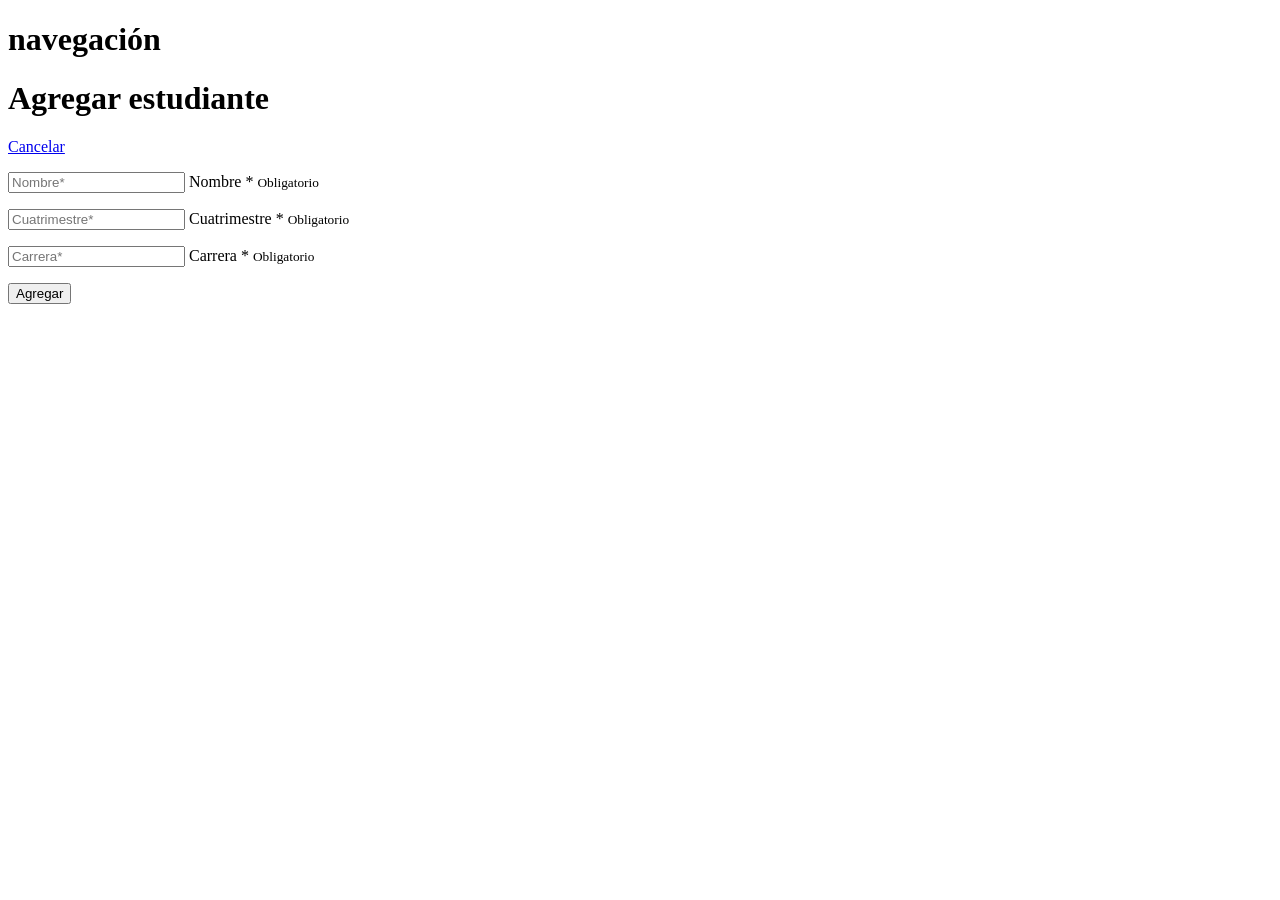
==== agrega.html @ ed2e7c6d "Add files via upload" ====
<!DOCTYPE html>
<html lang="es">

<head>

  <meta charset="UTF-8">
  <meta name="viewport" content="width=device-width">

  <title>Agregar - Base de Datos</title>

  <meta name="viewport" content="width=device-width">
  <meta name="theme-color" content="#fffbfe">
  <link rel="icon" sizes="32x32" href="favicon.ico">
  <link rel="manifest" href="site.webmanifest">
  <script src="ungap/custom-elements.js"></script>

  <script type="module" src="js/configura.js"></script>
  <link rel="stylesheet" href="css/estilos.css">
  <link rel="stylesheet" href="css/transicion_pestanas.css">
  <link rel="expect" blocking="render" href="#navbar">
  <script type="module" src="lib/js/submitForm.js"></script>
  <script type="module" src="lib/js/muestraError.js"></script>

</head>

<body style="padding-bottom: 5rem;">

  <md-top-app-bar headline="headline">

    <h1>navegación</h1>
  </md-top-app-bar>

  <main>
    <form onsubmit="submitForm('srv/estudiante-agrega.php', event)
    .then(modelo => location.href = 'index.html')
    .catch(muestraError)">

      <h1 id="headline">Agregar estudiante</h1>



      <p><a href="index.html">Cancelar</a></p>

      <p>
        <label class="md-filled-text-field">
          <input id="nombre" name="nombre" required placeholder="Nombre*">
          <span>Nombre *</span>
          <small>Obligatorio</small>
        </label>
      </p>
      

      <p>
        <label class="md-filled-text-field">
          <input id="cuatrimestre" name="cuatrimestre" required placeholder="Cuatrimestre*">
          <span>Cuatrimestre *</span>
          <small>Obligatorio</small>
        </label>
      </p>

      <p>
        <label class="md-filled-text-field">
          <input id="carrera" name="carrera" required placeholder="Carrera*">
          <span>Carrera *</span>
          <small>Obligatorio</small>
        </label>
      </p>
      

      <button class="md-filled-button" type="submit">
        Agregar
       </button>

    </form>
  </main>

  <nav-bar></nav-bar>
</body>

</html>
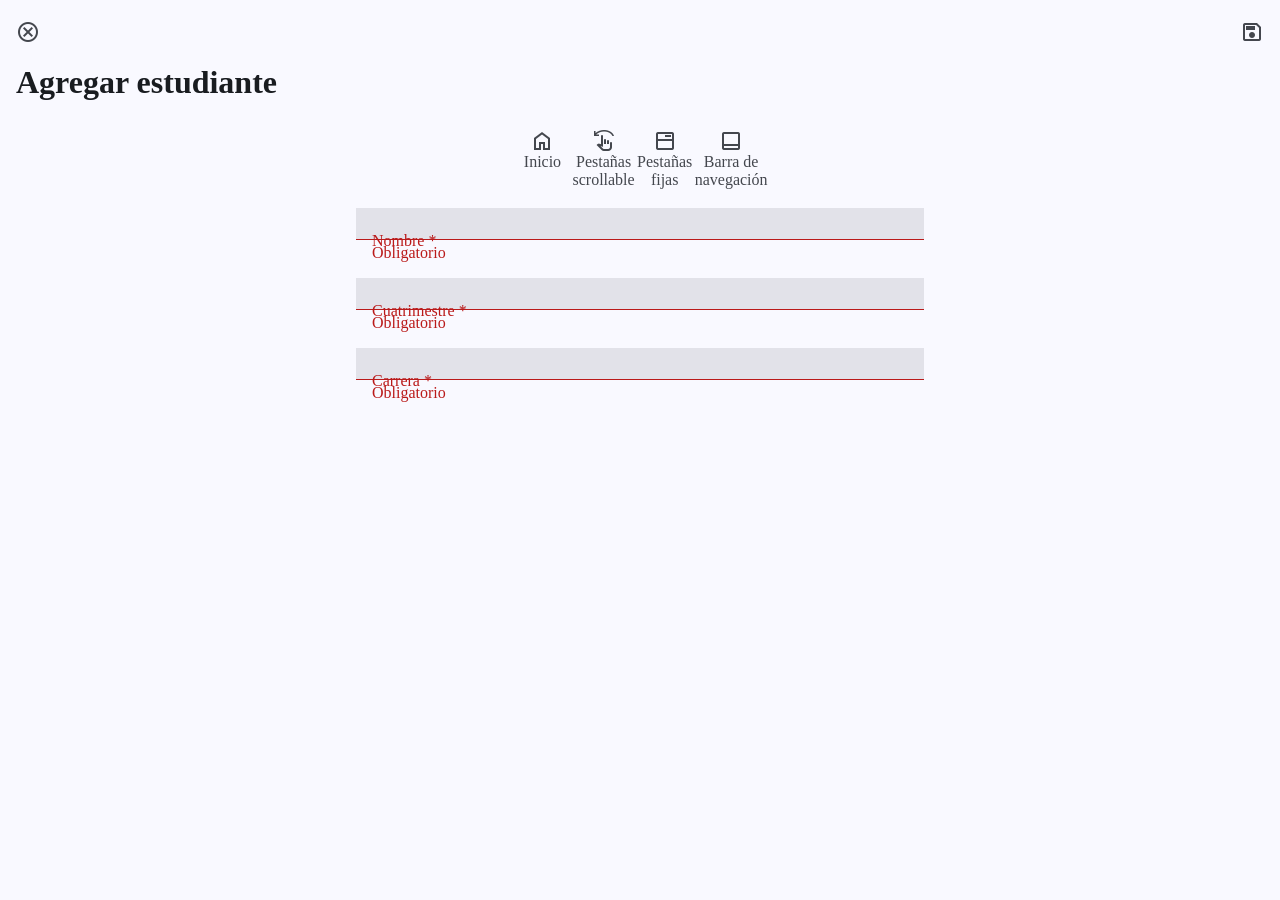
==== commit 51c991c5: "Add files via upload" ====
--- a/agrega.html
+++ b/agrega.html
@@ -1,5 +1,5 @@
 <!DOCTYPE html>
-<html lang="es">
+<html lang="es" class="light dark">
 
 <head>
 
@@ -17,7 +17,7 @@
   <script type="module" src="js/configura.js"></script>
   <link rel="stylesheet" href="css/estilos.css">
   <link rel="stylesheet" href="css/transicion_pestanas.css">
-  <link rel="expect" blocking="render" href="#navbar">
+  <link rel="expect" blocking="render" href="#navtabfixed">
   <script type="module" src="lib/js/submitForm.js"></script>
   <script type="module" src="lib/js/muestraError.js"></script>
 
@@ -25,22 +25,28 @@
 
 <body style="padding-bottom: 5rem;">
 
-  <md-top-app-bar headline="headline">
+  <md-top-app-bar adicional="tab" headline="headline"
+    style="display: flex; align-items: center; justify-content: space-between;">
+    <div style="display: flex; align-items: center;">
+      <button type="button" class="md-standard-icon-button" title="Cancelar"
+        onclick="window.location.href='index.html';" style="margin-right: 10px;">
+        <span class="material-symbols-outlined">cancel</span>
+      </button>
+      <h1 style="margin: 0;">Agregar estudiante</h1>
+    </div>
 
-    <h1>navegación</h1>
+    <button type="button" class="md-standard-icon-button" title="Guardar" slot="action"
+      onclick="document.querySelector('.md-filled-button[type=submit]').click()">
+      <span class="material-symbols-outlined">save</span>
+    </button>
   </md-top-app-bar>
 
+  <h1 id="headline">Agregar estudiante</h1>
+  <nav-tab-fixed id="tab"></nav-tab-fixed>
   <main>
     <form onsubmit="submitForm('srv/estudiante-agrega.php', event)
     .then(modelo => location.href = 'index.html')
     .catch(muestraError)">
-
-      <h1 id="headline">Agregar estudiante</h1>
-
-
-
-      <p><a href="index.html">Cancelar</a></p>
-
       <p>
         <label class="md-filled-text-field">
           <input id="nombre" name="nombre" required placeholder="Nombre*">
@@ -48,7 +54,7 @@
           <small>Obligatorio</small>
         </label>
       </p>
-      
+
 
       <p>
         <label class="md-filled-text-field">
@@ -65,16 +71,12 @@
           <small>Obligatorio</small>
         </label>
       </p>
-      
-
-      <button class="md-filled-button" type="submit">
+      <button class="md-filled-button" type="submit" style="display: none;">
         Agregar
-       </button>
+      </button>
 
     </form>
   </main>
-
-  <nav-bar></nav-bar>
 </body>
 
 </html>
--- a/css/estilos.css
+++ b/css/estilos.css
@@ -0,0 +1,166 @@
+/* Selecciona el tema claro para Material Design 3. Puedes elegir
+ * light.css, light-mc.css o light-hc.css */
+@import url(light.css) screen and (prefers-color-scheme: light);
+/* Selecciona el tema oscuro para Material Design 3. Puedes elegir
+ * dark.css, dark-mc.css o dark-hc.css */
+@import url(dark.css) screen and (prefers-color-scheme: dark);
+/* Definiciones para Material Design 3  */
+@import url(../material-tokens/css/baseline.css);
+/* Fonts utilizados */
+@import url(../lib/css/roboto.css);
+@import url(../lib/css/material-symbols-outlined.css);
+/* CSS de elementos utilizados */
+@import url(../lib/css/md-ripple.css);
+@import url(../lib/css/md-top-app-bar.css);
+@import url(../lib/css/md-menu.css);
+@import url(../lib/css/md-standard-icon-button.css);
+@import url(../lib/css/md-fab-primary.css);
+@import url(../lib/css/md-filled-button.css);
+@import url(../lib/css/md-filled-text-field.css);
+@import url(../lib/css/md-outline-button.css);
+@import url(../lib/css/md-switch.css);
+@import url(../lib/css/md-slider-field.css);
+@import url(../lib/css/md-segmented-button.css);
+@import url(../lib/css/md-list.css);
+@import url(../lib/css/md-cards.css);
+@import url(../lib/css/md-tab.css);
+@import url(../lib/css/md-navigation-bar.css);
+
+html {
+ /* Indica los temas del sistema operativo que son soportados. */
+ color-scheme: light dark;
+ --tabWidth: 3.75rem;
+ --anchoNav: 22.5rem;
+}
+
+main {
+ max-width: 600px;
+ margin-left: auto;
+ margin-right: auto;
+}
+
+/* Quita un borde rojo que coloca Firefox. */
+:-moz-ui-invalid {
+ box-shadow: none;
+}
+
+body {
+ margin: 0;
+ font-family: var(--md-sys-typescale-body-large-font);
+ font-weight: var(--md-sys-typescale-body-large-weight);
+ font-size: var(--md-sys-typescale-body-large-size);
+ font-style: var(--md-sys-typescale-body-large-font-style);
+ letter-spacing: var(--md-sys-typescale-body-large-tracking);
+ line-height: var(--md-sys-typescale-body-large-line-height);
+ text-transform: var(--md-sys-typescale-body-large-text-transform);
+ text-decoration: var(--md-sys-typescale-body-large-text-decoration);
+ color: var(--md-sys-color-on-background);
+ background-color: var(--md-sys-color-background);
+ /* Las siguientes líneas Evita los cambios de apariencia al cargar estilos y
+ + custom elements, que son conocidos como Flash Of Unstyled Content (fouc). */
+ opacity: 0;
+ animation-name: fouc;
+ animation-fill-mode: forwards;
+ animation-duration: 1.5s;
+}
+
+@keyframes fouc {
+ to {
+  opacity: 1;
+ }
+}
+
+html {
+ --Font: -apple-system, BlinkMacSystemFont, roboto, sans-serif;
+ --colIntIos: white;
+ --colIntIosOnBk: #2acc2a;
+ --colIntIosOnBkFc: #1bbb1b;
+ --colIntIosOffBk: #dbdbdb;
+ --colIntIosOffBkFc: #BDBDBD;
+ /* Plain typeface */
+ --md-ref-typeface-plain: var(--Font);
+ /* Brand typeface */
+ --md-ref-typeface-brand: var(--Font);
+ --md-sys-typescale-label-large-weight-prominent:
+  var(--md-ref-typeface-weight-bold);
+ --md-box_shadow_level4:
+  0 var(--md-sys-elevation-level4) var(--md-sys-elevation-level4) var(--md-sys-color-shadow);
+ --md-box_shadow_level3:
+  0 var(--md-sys-elevation-level3) var(--md-sys-elevation-level3) var(--md-sys-color-shadow);
+ --md-box_shadow_level2:
+  0 var(--md-sys-elevation-level2) var(--md-sys-elevation-level2) var(--md-sys-color-shadow);
+ --md-box_shadow_level1:
+  0 var(--md-sys-elevation-level1) var(--md-sys-elevation-level1) var(--md-sys-color-shadow);
+ --md-box_shadow_level0: none;
+ --iconSize: 1.5rem;
+ --avatarSize: 2.5rem;
+ --imageSize: 3.5rem;
+ --videoWidth: 7.125rem;
+ --videoHeight: 4rem;
+ --scroll-headline-duracion: 2s;
+ --md-sys-state-focus-indicator-outer-offset: 0.125rem;
+ --md-sys-state-focus-indicator-thickness: 0.1875rem;
+ /* Pressed state layer opacity */
+ --state-pressed-transparency-percentage: 84%;
+ /* Focus state layer opacity */
+ --state-focus-transparency-percentage: 88%;
+ /* Hover state layer opacity */
+ --state-hover-transparency-percentage: 92%;
+}
+
+p {
+ margin: 1rem;
+}
+
+a {
+ color: var(--md-sys-color-on-background);
+}
+
+.boton-flotante {
+    position: fixed;
+    bottom: 1rem; /* Distancia desde la parte inferior */
+    right: 1rem; /* Distancia desde la parte derecha */
+    z-index: 1000; /* Asegura que el botón esté sobre otros elementos */
+}
+
+.boton-flotante .mdl-button {
+    box-shadow: 0 4px 6px rgba(0, 0, 0, 0.2); /* Sombra opcional para destacarlo */
+}
+
+
+@media (prefers-color-scheme: light) {
+ html {
+  --md-riple-color: #00000020;
+ }
+}
+
+@media (prefers-color-scheme: dark) {
+ html {
+  --md-riple-color: #ffffff40;
+ }
+}
+
+@keyframes salePorLaIzquierda {
+ to {
+  translate: -100vw 0;
+ }
+}
+
+@keyframes entraPorLaDerecha {
+ from {
+  translate: 100vw 0;
+ }
+}
+
+@keyframes aparece {
+ from {
+  opacity: 0;
+ }
+}
+
+@keyframes desvanece {
+ to {
+  opacity: 0;
+ }
+ 
+}
--- a/css/transicion_pestanas.css
+++ b/css/transicion_pestanas.css
@@ -0,0 +1,36 @@
+@view-transition {
+ navigation: auto;
+}
+
+#headline {
+ view-transition-name: encabezado;
+}
+
+main {
+ view-transition-name: contenido;
+}
+
+::view-transition-group(encabezado) {
+ animation-duration: var(--md-sys-motion-duration-1000);
+}
+
+::view-transition-group(contenido) {
+ animation-duration: var(--md-sys-motion-duration-1000);
+}
+
+html::view-transition-old(encabezado) {
+ animation-name: salePorLaIzquierda;
+}
+
+html::view-transition-new(encabezado) {
+ animation-name: entraPorLaDerecha;
+}
+
+html::view-transition-old(contenido) {
+ animation-name: salePorLaIzquierda;
+}
+
+html::view-transition-new(contenido) {
+ animation-duration: var(--md-sys-motion-duration-700);
+ animation-name: entraPorLaDerecha;
+}
